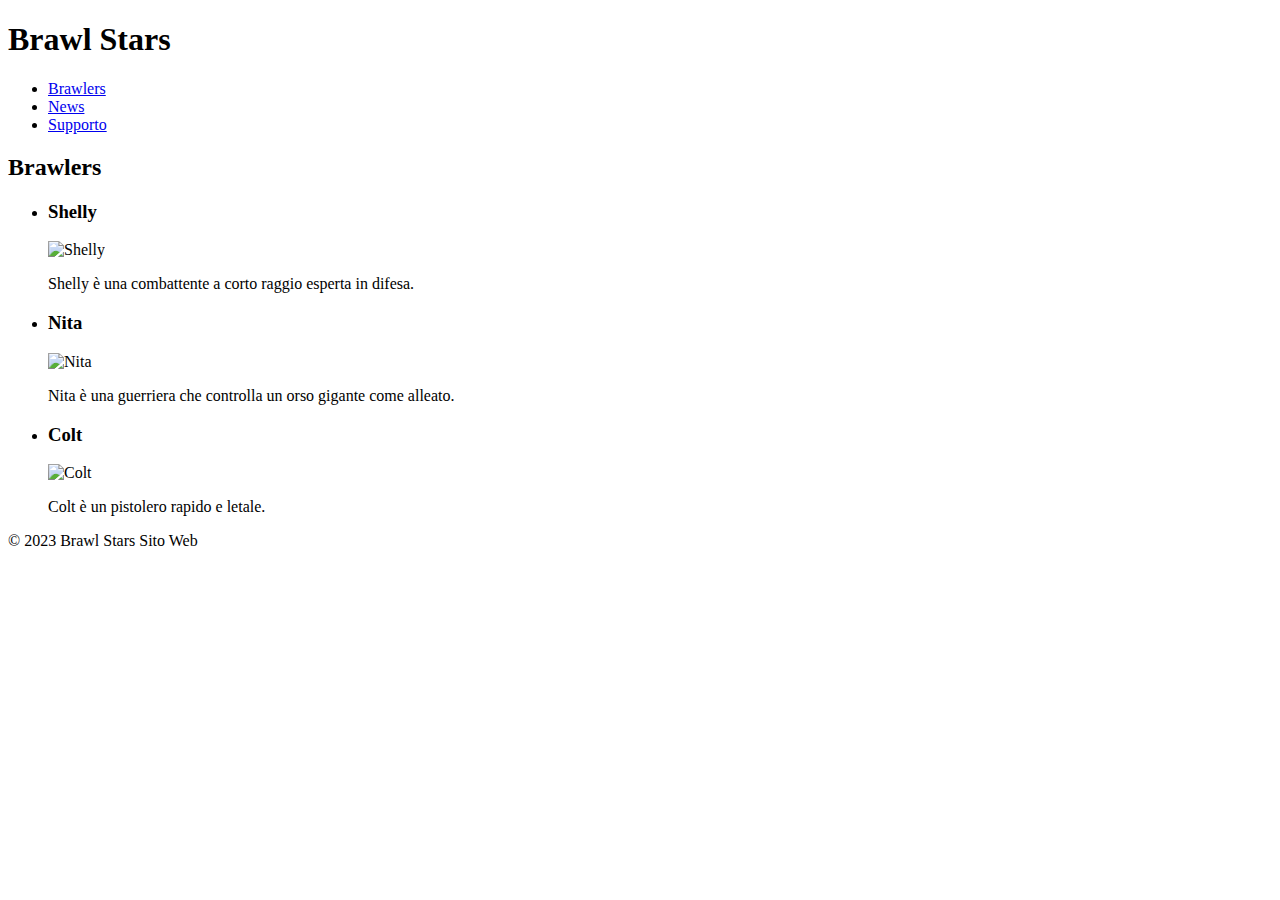
==== brawlers.html @ 841ed477 "Create brawlers.html" ====
<!DOCTYPE html>
<html>
<head>
  <title>Brawl Stars - Brawlers</title>
  <link rel="stylesheet" href="style.css">
</head>
<body>
  <header>
    <h1>Brawl Stars</h1>
    <nav>
      <ul>
        <li><a href="brawlers.html">Brawlers</a></li>
        <li><a href="news.html">News</a></li>
        <li><a href="support.html">Supporto</a></li>
      </ul>
    </nav>
  </header>

  <main>
    <h2>Brawlers</h2>
    <ul>
      <li>
        <h3>Shelly</h3>
        <img src="shelly.jpg" alt="Shelly">
        <p>Shelly è una combattente a corto raggio esperta in difesa.</p>
      </li>
      <li>
        <h3>Nita</h3>
        <img src="nita.jpg" alt="Nita">
        <p>Nita è una guerriera che controlla un orso gigante come alleato.</p>
      </li>
      <li>
        <h3>Colt</h3>
        <img src="colt.jpg" alt="Colt">
        <p>Colt è un pistolero rapido e letale.</p>
      </li>
    </ul>
  </main>

  <footer>
    <p>&copy; 2023 Brawl Stars Sito Web</p>
  </footer>
</body>
</html>
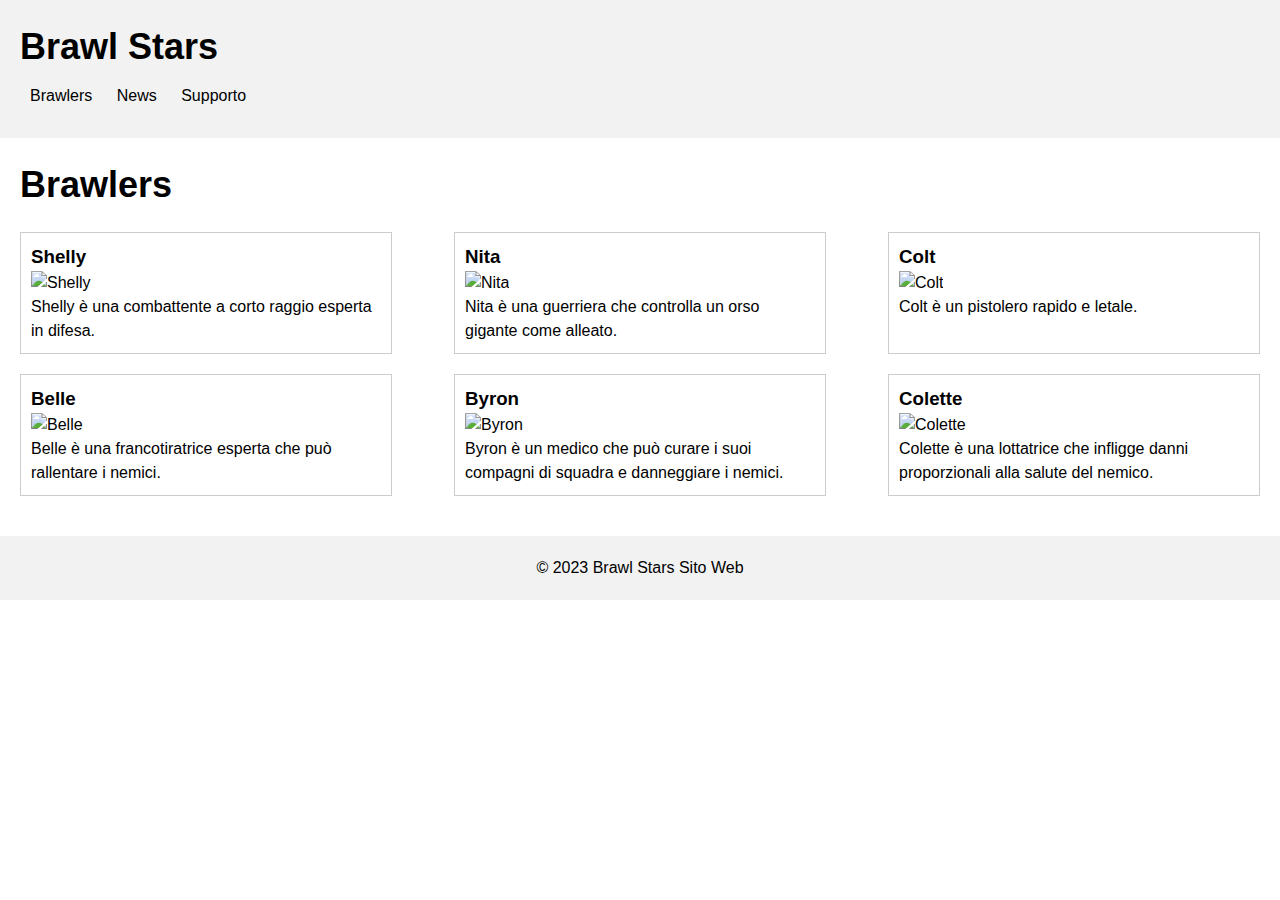
==== commit bb61cfe3: "Update brawlers.html" ====
--- a/brawlers.html
+++ b/brawlers.html
@@ -2,7 +2,7 @@
 <html>
 <head>
   <title>Brawl Stars - Brawlers</title>
-  <link rel="stylesheet" href="style.css">
+  <link rel="stylesheet" href="brawlersstyle.css">
 </head>
 <body>
   <header>
@@ -18,22 +18,39 @@
 
   <main>
     <h2>Brawlers</h2>
-    <ul>
+    <ul class="brawlers-list">
       <li>
         <h3>Shelly</h3>
-        <img src="shelly.jpg" alt="Shelly">
+        <img src="https://cdn.brawlify.com/hero/shelly.png" alt="Shelly">
         <p>Shelly è una combattente a corto raggio esperta in difesa.</p>
       </li>
       <li>
         <h3>Nita</h3>
-        <img src="nita.jpg" alt="Nita">
+        <img src="https://cdn.brawlify.com/hero/nita.png" alt="Nita">
         <p>Nita è una guerriera che controlla un orso gigante come alleato.</p>
       </li>
       <li>
         <h3>Colt</h3>
-        <img src="colt.jpg" alt="Colt">
+        <img src="https://cdn.brawlify.com/hero/colt.png" alt="Colt">
         <p>Colt è un pistolero rapido e letale.</p>
       </li>
+      <!-- Aggiungi tutti gli altri brawler qui -->
+      <li>
+        <h3>Belle</h3>
+        <img src="https://cdn.brawlify.com/hero/belle.png" alt="Belle">
+        <p>Belle è una francotiratrice esperta che può rallentare i nemici.</p>
+      </li>
+      <li>
+        <h3>Byron</h3>
+        <img src="https://cdn.brawlify.com/hero/byron.png" alt="Byron">
+        <p>Byron è un medico che può curare i suoi compagni di squadra e danneggiare i nemici.</p>
+      </li>
+      <li>
+        <h3>Colette</h3>
+        <img src="https://cdn.brawlify.com/hero/colette.png" alt="Colette">
+        <p>Colette è una lottatrice che infligge danni proporzionali alla salute del nemico.</p>
+      </li>
+      <!-- Fine della lista dei brawler -->
     </ul>
   </main>
 
--- a/brawlersstyle.css
+++ b/brawlersstyle.css
@@ -0,0 +1,69 @@
+/* Reset CSS */
+* {
+  box-sizing: border-box;
+  margin: 0;
+  padding: 0;
+}
+
+/* Global Styles */
+body {
+  font-family: Arial, sans-serif;
+  font-size: 16px;
+  line-height: 1.5;
+}
+
+header {
+  background-color: #f2f2f2;
+  padding: 20px;
+}
+
+h1, h2 {
+  font-size: 36px;
+  margin: 0;
+}
+
+nav ul {
+  list-style: none;
+  margin: 0;
+  padding: 0;
+}
+
+nav li {
+  display: inline-block;
+}
+
+nav a {
+  display: block;
+  padding: 10px;
+  text-decoration: none;
+  color: #000;
+}
+
+nav a:hover {
+  background-color: #000;
+  color: #fff;
+}
+
+main {
+  padding: 20px;
+}
+
+footer {
+  background-color: #f2f2f2;
+  padding: 20px;
+  text-align: center;
+}
+
+.brawlers-list {
+  list-style: none;
+  display: flex;
+  flex-wrap: wrap;
+  justify-content: space-between;
+  margin-top: 20px;
+}
+
+.brawlers-list li {
+  width: 30%;
+  margin-bottom: 20px;
+  padding: 10px;
+  border: 1px solid #ccc;
